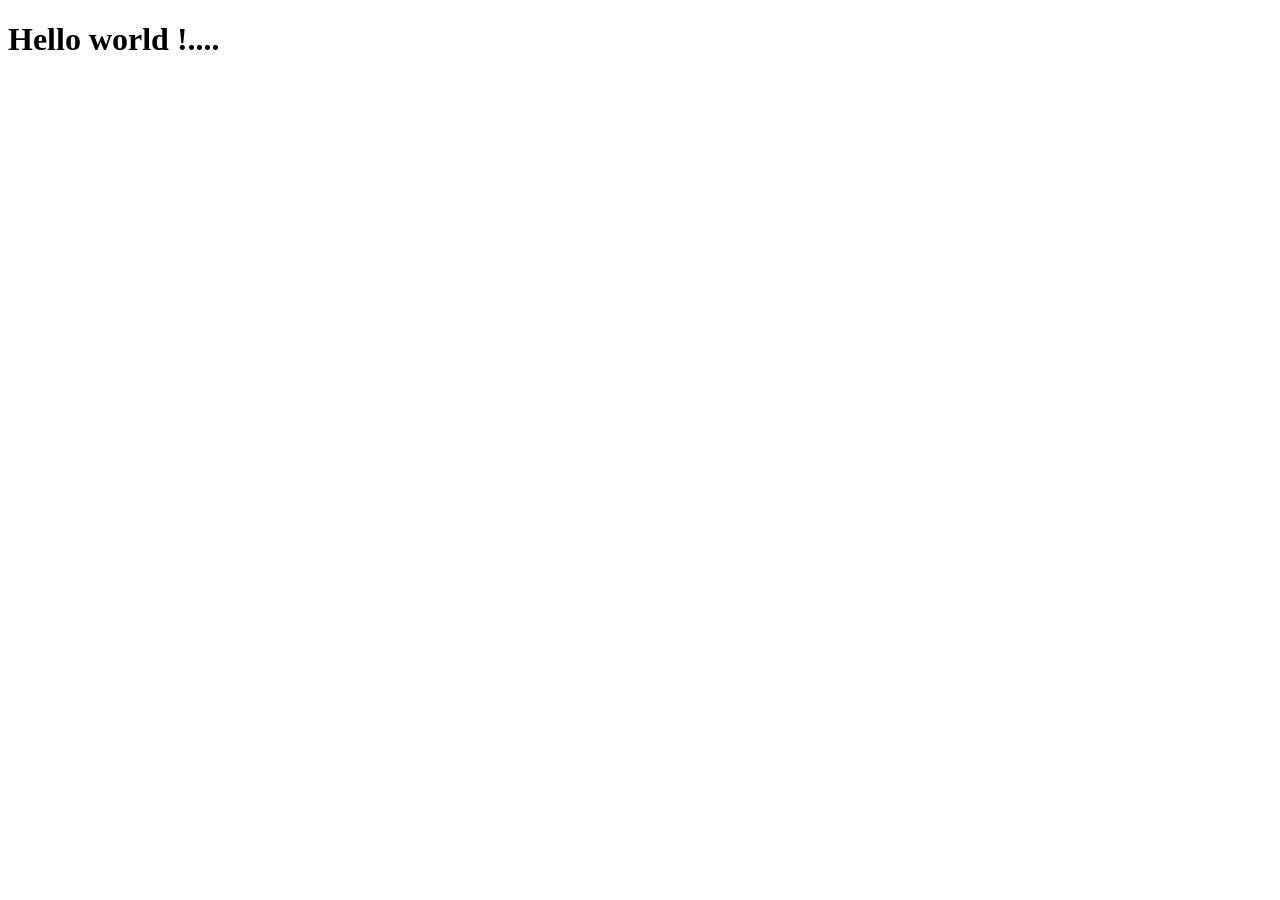
==== index.html @ 7bdbb34a "hello world added" ====
<!DOCTYPE html>
<html lang="en">
<head>
    <meta charset="UTF-8">
    <meta name="viewport" content="width=device-width, initial-scale=1.0">
    <title>Document</title>
</head>
<body>
    <h1>Hello world !....</h1>
    <script src="demo.js"></script>
</body>
</html>
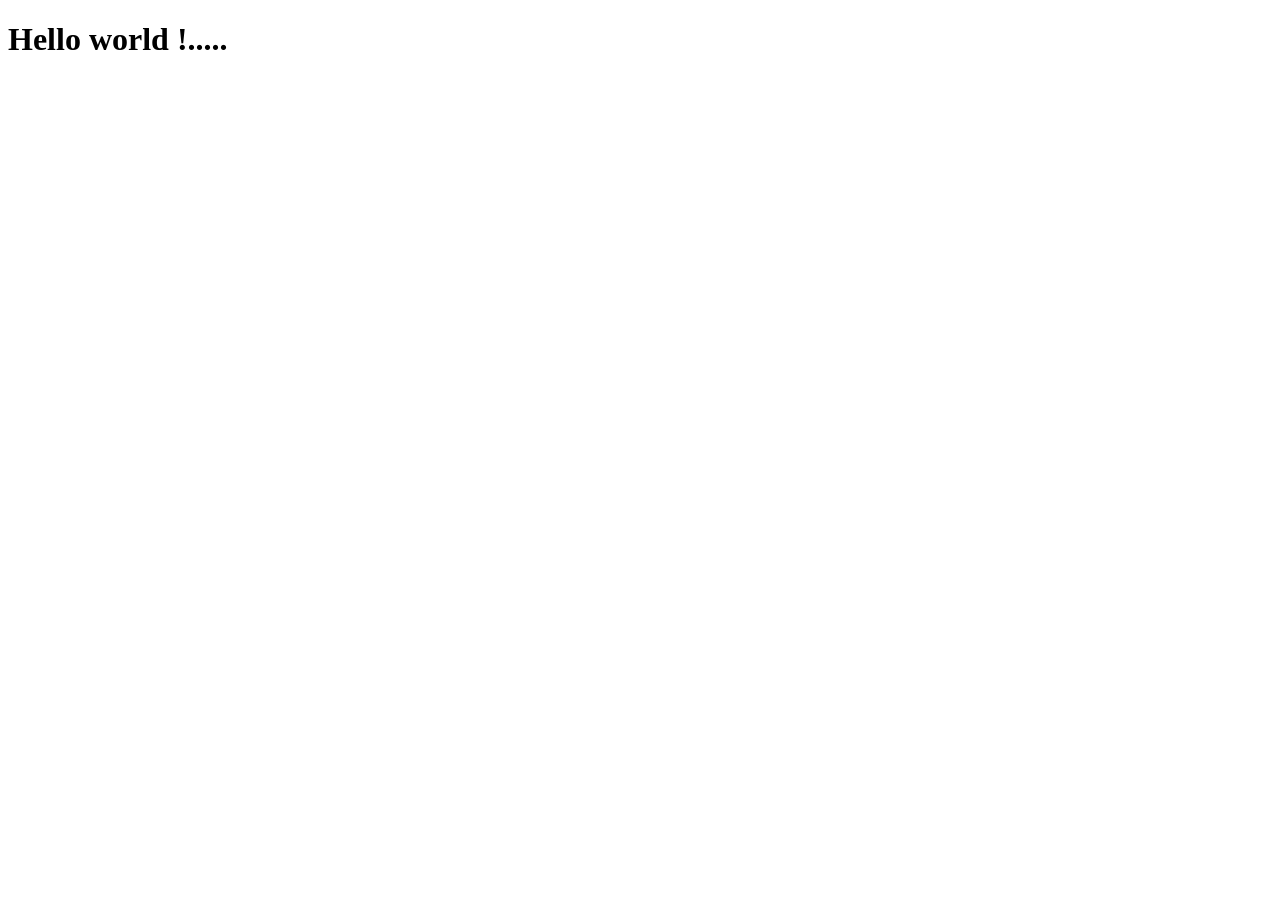
==== commit e1abc0dd: "addede" ====
--- a/index.html
+++ b/index.html
@@ -6,7 +6,7 @@
     <title>Document</title>
 </head>
 <body>
-    <h1>Hello world !....</h1>
+    <h1>Hello world !.....</h1>
     <script src="demo.js"></script>
 </body>
 </html>
